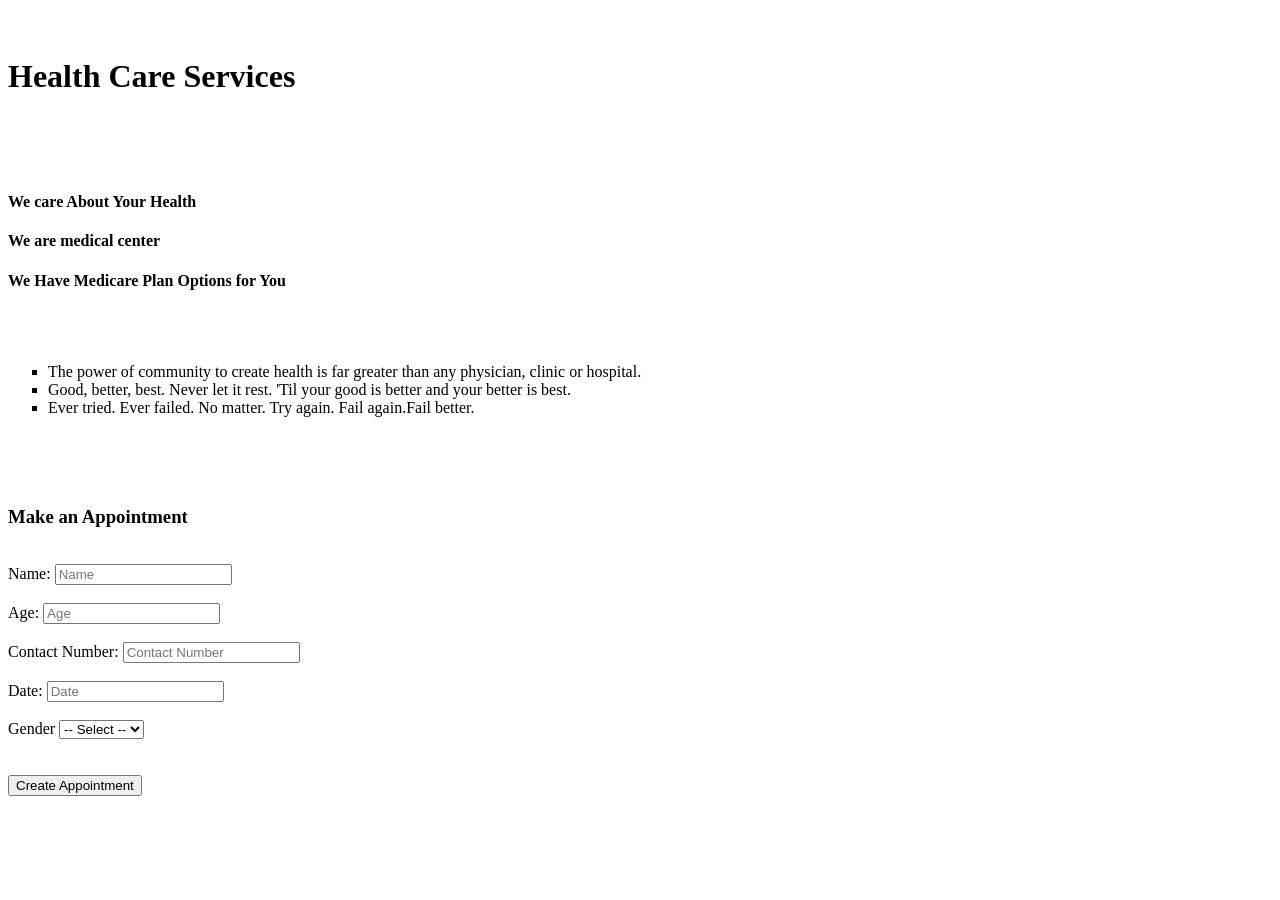
==== index.html @ 0c78296b "first commit" ====
<!DOCTYPE html>
<html lang="en">
<head>
    <meta charset="UTF-8">
    <meta name="viewport" content="width=device-width, initial-scale=1.0">
    <title>Document</title>
    <link rel="stylesheet" href="/html/index.css">
</head>
<body>
  <div class="middle">
  <div>
  <h1>
  <br>
  <strong>Health Care Services</strong><br><br>
  </h1>
  </div>
  </div>

  <div class="bottom">
  <div><br>
  <h4>We care About Your Health</h4>
  <h4>We are medical center</h4>
  <h4>We Have Medicare Plan Options for You</h4>
  <br><br>
  <ul type="square">
  <li>The power of community to create health is far greater than any 
      physician, clinic or hospital.</li>
  <li>Good, better, best. Never let it rest. 'Til your good is better
      and your better is best.</li>
  <li>Ever tried. Ever failed. No matter. Try again.
      Fail again.Fail better.</li>
  </ul>
  <br><br><br>
  </div>
  </div>
  <div class="bottom_up">
  <div>
  <h3>Make an Appointment</h3><br>
  <form>
 <label for="name">Name:</label>
 <input type="text" id="name" name="name" placeholder="Name"><br><br>

 <label for="age">Age:</label>
 <input type="text"id="age" name="age" placeholder="Age"><br><br>

 <label for="contact number">Contact Number:</label>
 <input type="number" id="contact number" placeholder="Contact Number"><br><br>

  <label for="date">Date:</label>
  <input type="number"id="date" placeholder="Date"><br><br>

  <label for="Gender">Gender</label>
  <select id="Gender" name="Gender">
  <option value="">-- Select --</option>
  <option value="Male">Male</option>
  <option value="Female">Female</option>
  </select><br><br><br>
  <input type="submit" value="Create Appointment">
  </form>
  </div>
  </div>
  </body>
  </html>
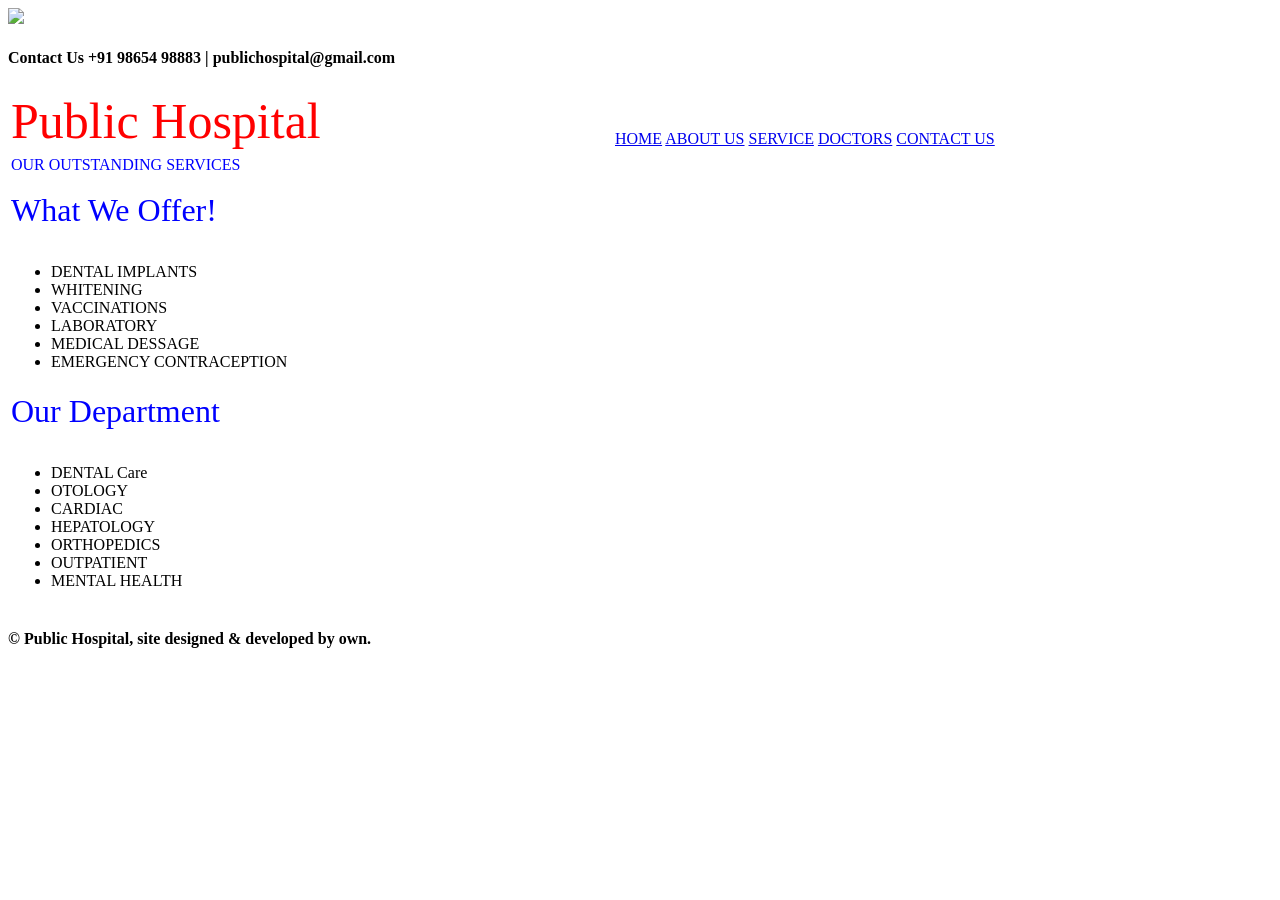
==== commit b95f724a: "Rename project.html to index.html" ====
--- a/index.html
+++ b/index.html
@@ -3,61 +3,83 @@
 <head>
     <meta charset="UTF-8">
     <meta name="viewport" content="width=device-width, initial-scale=1.0">
-    <title>Document</title>
-    <link rel="stylesheet" href="/html/index.css">
+    <title>Public Hospital</title>
+    <link rel="stylesheet" href="/html/test/project.css">
 </head>
 <body>
-  <div class="middle">
+  <div class="top-up">
+
+  <img src="/Media/Image/hospital.jpg">
+
+  <div class="top">
   <div>
-  <h1>
-  <br>
-  <strong>Health Care Services</strong><br><br>
-  </h1>
+   <h4>Contact Us +91 98654 98883 | publichospital@gmail.com</h4></div>
+  </div>
+
+  <div class="logo">
+  <div>
+  <table>
+  <tr>
+  <td width="600px" style="font-size: 50px;font-family:forte;"><font color="red">Public Hospital</font></td>
+  <td><br><br>
+    <a href="index.html">HOME</a>
+    <a href="about.html">ABOUT US</a>
+    <a href="service.html">SERVICE</a>
+    <a href="doctor.html">DOCTORS</a>
+    <a href="contact.html">CONTACT US</a>
+  </td>
+  </tr>
+  </table>
   </div>
   </div>
 
   <div class="bottom">
-  <div><br>
-  <h4>We care About Your Health</h4>
-  <h4>We are medical center</h4>
-  <h4>We Have Medicare Plan Options for You</h4>
-  <br><br>
-  <ul type="square">
-  <li>The power of community to create health is far greater than any 
-      physician, clinic or hospital.</li>
-  <li>Good, better, best. Never let it rest. 'Til your good is better
-      and your better is best.</li>
-  <li>Ever tried. Ever failed. No matter. Try again.
-      Fail again.Fail better.</li>
-  </ul>
-  <br><br><br>
+  <div>
+  <table border="0">
+  <tr>
+  <td width="700px">
+  <font color="blue">OUR OUTSTANDING SERVICES</font> <br><br>
+  <font color="blue" size="6px">What We Offer!</font><br><br>
+
+  <ul>
+    <li>DENTAL IMPLANTS</li>
+    <li>WHITENING</li>
+    <li>VACCINATIONS</li>
+    <li>LABORATORY</li>
+    <li>MEDICAL DESSAGE</li>
+    <li>EMERGENCY CONTRACEPTION</li>
+  </tr>
+  </table>
   </div>
   </div>
-  <div class="bottom_up">
+
+  <div class="bottom">
   <div>
-  <h3>Make an Appointment</h3><br>
-  <form>
- <label for="name">Name:</label>
- <input type="text" id="name" name="name" placeholder="Name"><br><br>
+  <table border="0">
+  <tr>
+  <td width="700px">
 
- <label for="age">Age:</label>
- <input type="text"id="age" name="age" placeholder="Age"><br><br>
-
- <label for="contact number">Contact Number:</label>
- <input type="number" id="contact number" placeholder="Contact Number"><br><br>
-
-  <label for="date">Date:</label>
-  <input type="number"id="date" placeholder="Date"><br><br>
-
-  <label for="Gender">Gender</label>
-  <select id="Gender" name="Gender">
-  <option value="">-- Select --</option>
-  <option value="Male">Male</option>
-  <option value="Female">Female</option>
-  </select><br><br><br>
-  <input type="submit" value="Create Appointment">
-  </form>
+  <font color="blue" size="6px">Our Department</font><br><br>
+  <ul>
+    <li>DENTAL Care</li>
+    <li>OTOLOGY</li>
+    <li>CARDIAC</li>
+    <li>HEPATOLOGY</li>
+    <li>ORTHOPEDICS</li>
+    <li>OUTPATIENT</li>
+    <li>MENTAL HEALTH</li>
+  </ul>
+  </td>
+  </tr>
+  </table>
   </div>
   </div>
+  <h4>
+  <div class="bottom-down">
+  <footer>
+    &copy; Public Hospital, site designed & developed by own.
+  </footer>
+  </div>
+  </h4>
   </body>
-  </html>+  </html>
